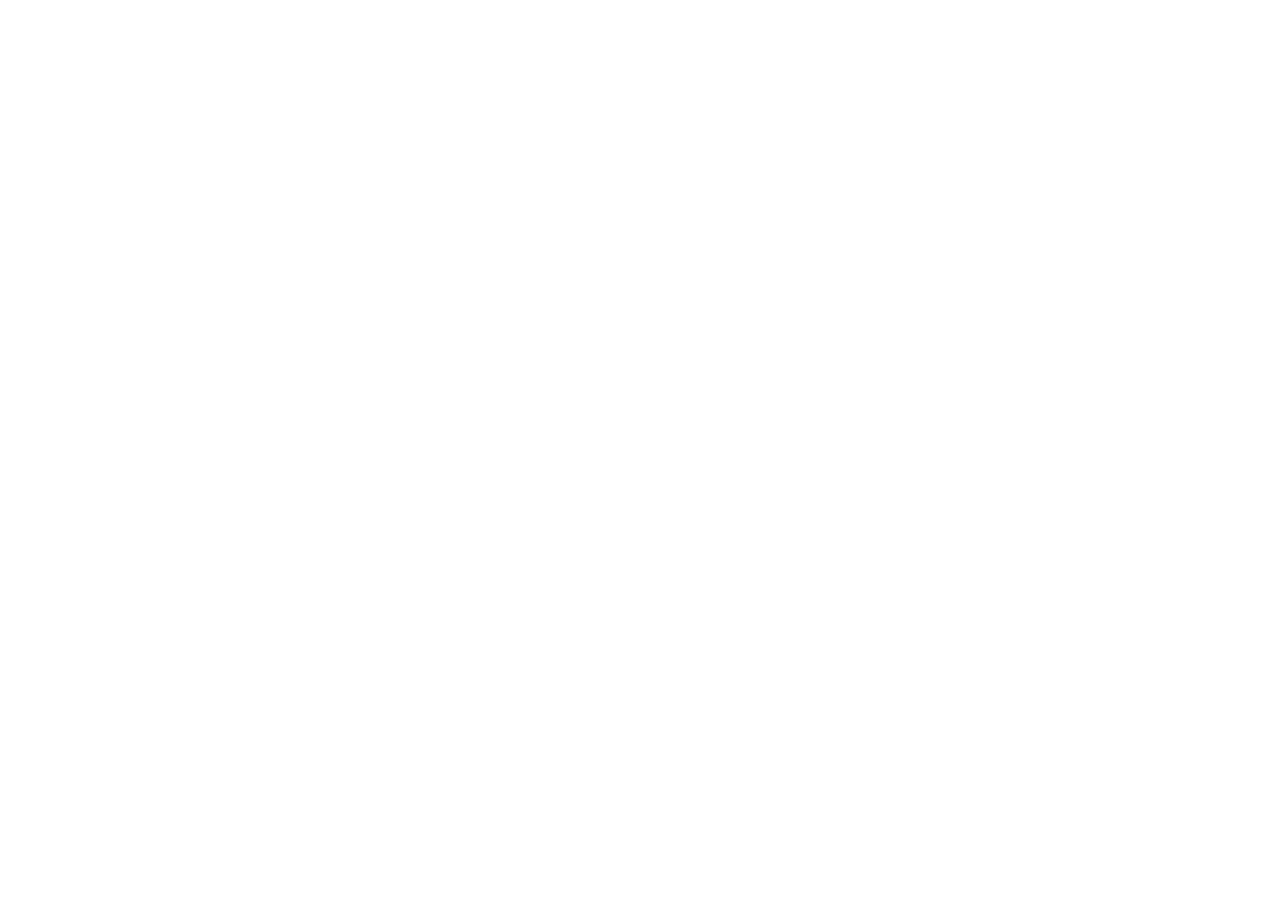
==== index.html @ b9cef1d4 "first-commit" ====
<html>
	<head>
		<script src="app/lib/angular.min.js"/>
		<script type="text/javascript" src="https://code.jquery.com/jquery-2.1.1.min.js"></script>
		<script src="app/theme/js/materialize.js"/>
		<link type="text/css" rel="stylesheet" href="app/theme/css/materialize.css"  media="screen,projection"/>
		<style>
			.test{
				background-color: red;
			}
		</style>
	</head>
	<body class="test">
		
	</body>
</html>
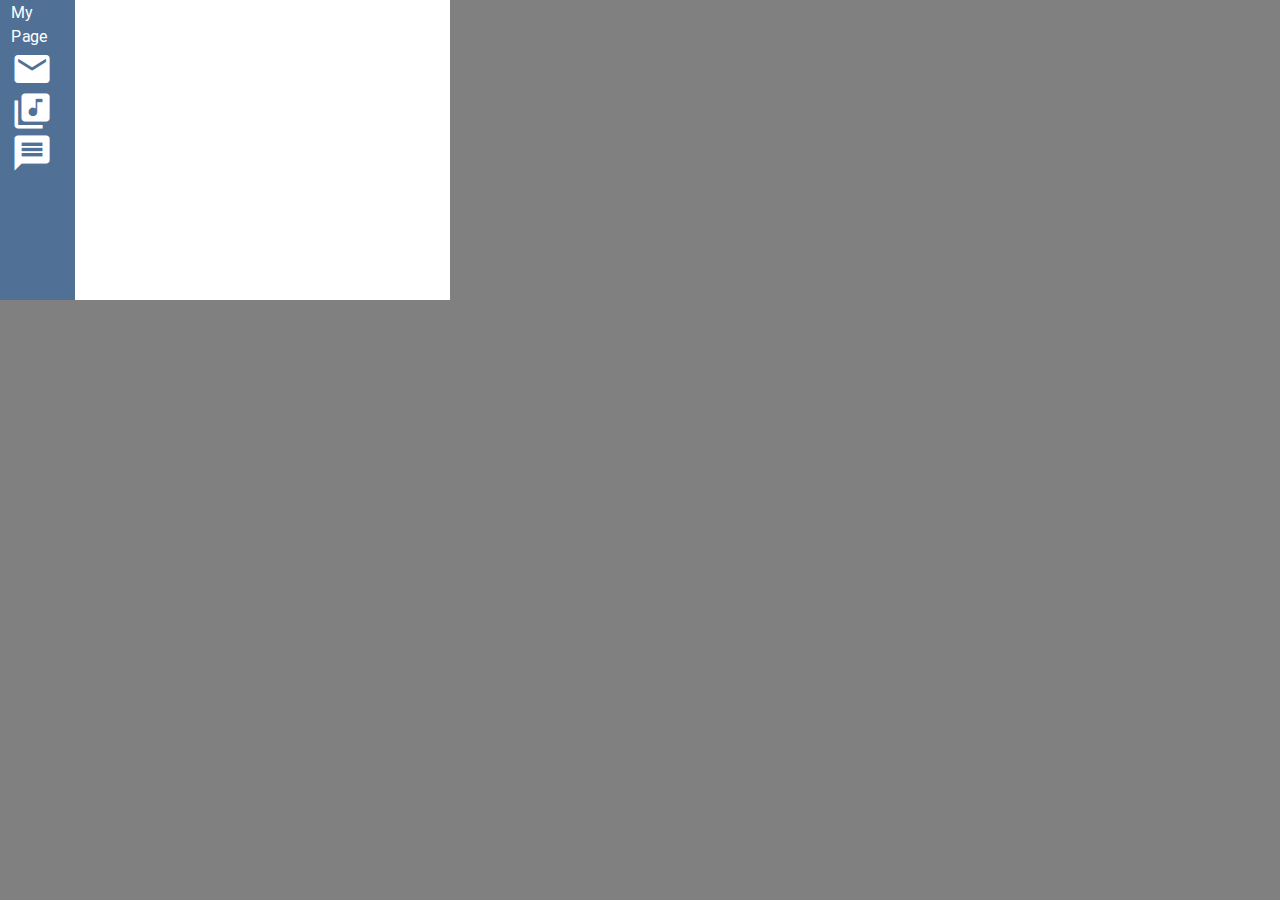
==== commit eab5da91: "added base structure" ====
--- a/index.html
+++ b/index.html
@@ -2,15 +2,32 @@
 	<head>
 		<script src="app/lib/angular.min.js"/>
 		<script type="text/javascript" src="https://code.jquery.com/jquery-2.1.1.min.js"></script>
-		<script src="app/theme/js/materialize.js"/>
+		<script src="app/theme/js/materialize.js"></script>
 		<link type="text/css" rel="stylesheet" href="app/theme/css/materialize.css"  media="screen,projection"/>
-		<style>
-			.test{
-				background-color: red;
-			}
-		</style>
+		<link type="text/css" rel="stylesheet" href="app/theme/css/custom.css"  media="screen,projection"/>
+		<link href="https://fonts.googleapis.com/icon?family=Material+Icons" rel="stylesheet">
 	</head>
-	<body class="test">
-		
+	<body class="vk-extension">
+		<div class="row">
+			<div class="col s2 left-panel">
+				<div class="row main-menu">
+					<div class="col s12">
+						My Page
+					</div>
+					<div class="col s12">
+						<i class="material-icons">&#xE0BE;</i>
+					</div>
+					<div class="col s12">
+						<i class="material-icons">&#xE030;</i>
+					</div>
+					<div class="col s12">
+						<i class="material-icons">&#xE0C9;</i>
+					</div>
+				</div>
+			</div>
+			<div class="col s10 main-panel">
+				
+			</div>
+		</div>
 	</body>
 </html>--- a/app/theme/css/custom.css
+++ b/app/theme/css/custom.css
@@ -0,0 +1,26 @@
+.vk-extension {
+	width: 450px;
+	height: 300px;
+	background-color: gray;
+}
+
+.vk-extension .left-panel {
+	background-color: #507195;
+	color: white;
+	height: 100%;
+	padding: 0px;
+}
+
+.vk-extension .left-panel .main-menu {
+	font-size: 16px;
+}
+
+.vk-extension .left-panel .main-menu i {
+	font-size: 42px;
+}
+
+.vk-extension .main-panel {
+	height: 100%;
+	background-color: white;
+	color: black;
+}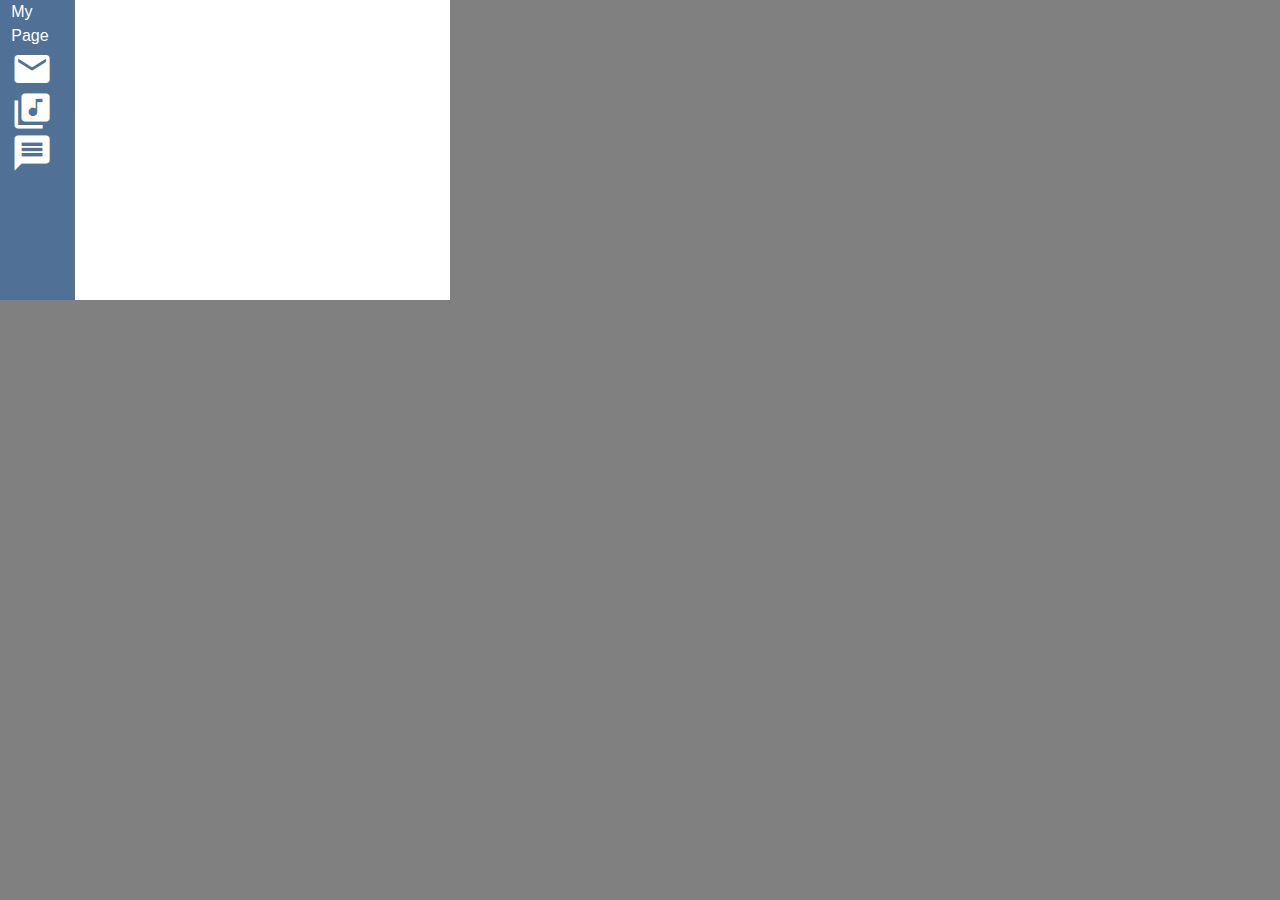
==== commit 091e451b: "remove unused files" ====
--- a/index.html
+++ b/index.html
@@ -1,12 +1,14 @@
 <html>
 	<head>
-		<script src="app/lib/angular.min.js"/>
-		<script type="text/javascript" src="https://code.jquery.com/jquery-2.1.1.min.js"></script>
-		<script src="app/theme/js/materialize.js"></script>
-		<link type="text/css" rel="stylesheet" href="app/theme/css/materialize.css"  media="screen,projection"/>
+		<script type="text/javascript" src="app/lib/angular.min.js"></script>
+		<script type="text/javascript" src="app/lib/jquery.min.js"></script>
+		<script type="text/javascript" src="app/theme/js/materialize.min.js"></script>
+
+		<link type="text/css" rel="stylesheet" href="app/theme/css/materialize.min.css"  media="screen,projection"/>
+		<link type="text/css" rel="stylesheet" href="app/theme/css/materialze-icons.css"  media="screen,projection"/>
 		<link type="text/css" rel="stylesheet" href="app/theme/css/custom.css"  media="screen,projection"/>
-		<link href="https://fonts.googleapis.com/icon?family=Material+Icons" rel="stylesheet">
 	</head>
+	
 	<body class="vk-extension">
 		<div class="row">
 			<div class="col s2 left-panel">
@@ -26,7 +28,6 @@
 				</div>
 			</div>
 			<div class="col s10 main-panel">
-				
 			</div>
 		</div>
 	</body>
--- a/app/theme/css/materialze-icons.css
+++ b/app/theme/css/materialze-icons.css
@@ -0,0 +1,20 @@
+@font-face {
+  font-family: 'Material Icons';
+  font-style: normal;
+  font-weight: 400;
+  src: local('Material Icons'), local('MaterialIcons-Regular'), url(../font/icons.woff2) format('woff2');
+}
+
+.material-icons {
+  font-family: 'Material Icons';
+  font-weight: normal;
+  font-style: normal;
+  font-size: 24px;
+  line-height: 1;
+  letter-spacing: normal;
+  text-transform: none;
+  display: inline-block;
+  word-wrap: normal;
+  -webkit-font-feature-settings: 'liga';
+  -webkit-font-smoothing: antialiased;
+}